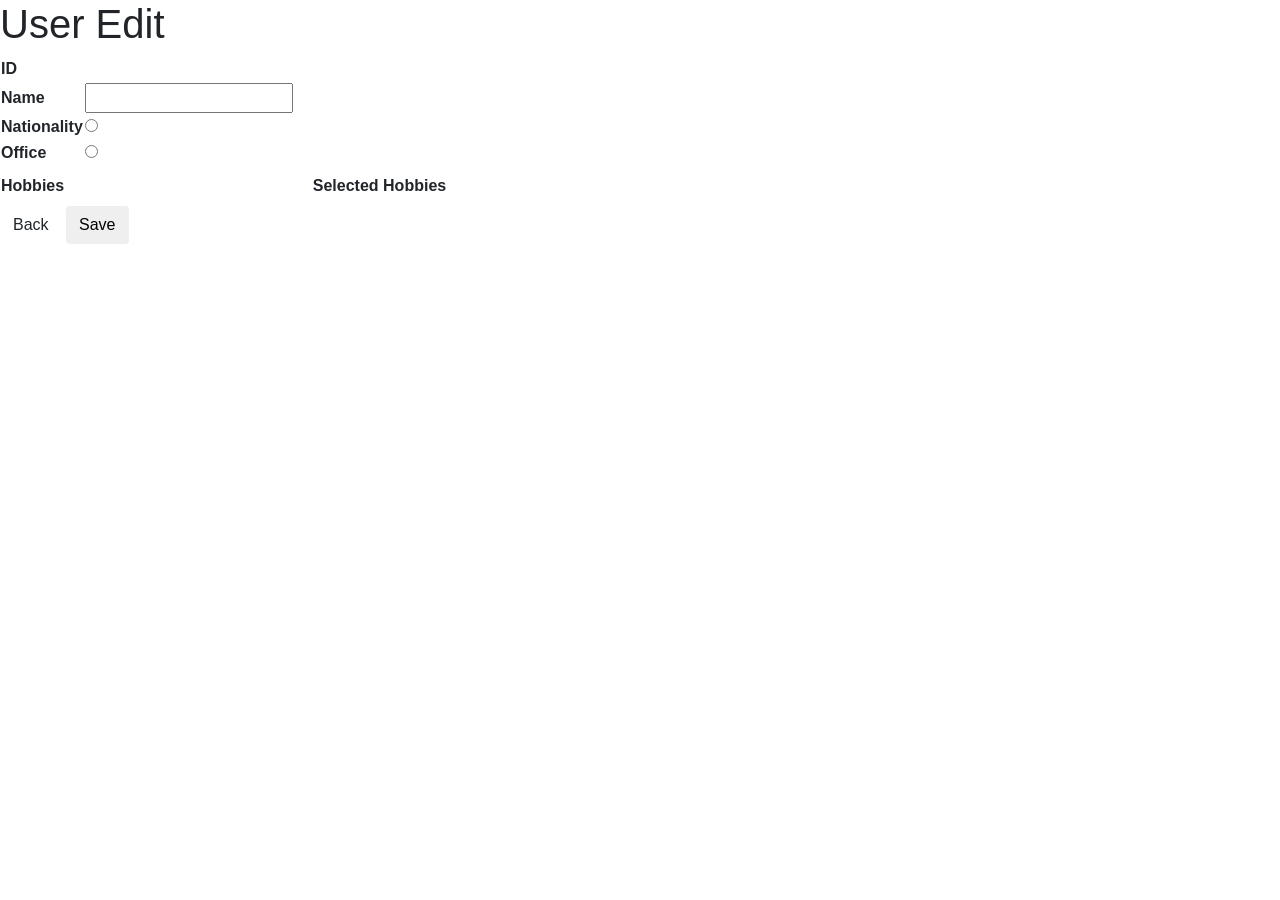
==== search/src/main/resources/templates/user/edit_view.html @ a073e1b2 "basically language is finished" ====
<!DOCTYPE html>
<html xmlns="http://www.w3.org/1999/xhtml" xmlns:th="http://www.thymeleaf.org">
<head>
    <title th:text="#{userEdit}">User Edit</title>
    <link rel="stylesheet" href="https://maxcdn.bootstrapcdn.com/bootstrap/4.1.0/css/bootstrap.min.css">
    <script type="text/javascript" src="https://code.jquery.com/jquery-3.3.1.min.js"></script>
    <script type="text/javascript" src="https://maxcdn.bootstrapcdn.com/bootstrap/4.1.0/js/bootstrap.min.js"></script>
    <link href="/css/list.css" rel="stylesheet"></link>
    <meta charset="utf-8"/>
</head>
<body>
<h1 th:text="#{userEdit}">User Edit</h1>
<form action="#" th:action="@{/user/{id}(id=*{id})}" method="post" th:object="${user}">
    <table>
        <tr>
            <th class="cell_title">ID</th>
            <td input th:text="*{id}"></td>
        </tr>
        <tr>
            <th class="cell_title" th:text="#{name}">Name</th>
            <td class="text-left"><input type="text" th:field="*{name}"></td>
        </tr>
        <tr class="form-group">
            <th class="align-middle" th:text="#{nationality}">Nationality</th>
            <td>
                <div th:each="item : ${radioItems}" class="form-check-inline">
                    <input type="radio" name="selectedRadio" th:field="*{nationality}" th:value="${item.value}"
                           th:text="${item.value}" class="form-check-input"/>
                </div>
            </td>
        </tr>
        <tr class="form-group">
            <th class="align-middle" th:text="#{office}">Office</th>
            <td>
                <div th:each="item : ${checkItems}" class="form-check-inline">
                    <input type="radio" th:field="*{office}" th:value="${item}" th:text="${item}"
                           class="form-check-input"/>
                </div>
            </td>
        </tr>
        <tr>
            <th class="align-middle" th:text="#{hobbies}">Hobbies</th>
            <td id='hobbies'>
                <div th:each="item : ${hobbies}" class="hobby" >
                    <input class="btn" type="text" th:value="${item}" />
                </div>
            </td>
            <th class="align-middle" th:text="#{selectedHobbies}">Selected Hobbies</th>
            <td id='selectedHobbies'>
                <div th:each="item : ${selectedHobbies}" class="selectedHobby">
                    <input class="btn" type="text"   th:field="*{hobby}" />
                </div>
            </td>
        </tr>
    </table>
    <div class="btn_area_center">
        <a class="btn btn-default" th:href="@{/user/{id}(id=*{id})}" th:text="#{back}">Back</a>
        <button type="submit" class="btn btn-default" th:text="#{save}">Save</button>
    </div>
</form>
<script>
    $(function () {
        $('.hobby').click(function (e) {
            let add_contents = '<div class="hobby"><input class="selectedHobbyGenerated btn" id="hobby" name="hobby" type="text" value=';
            add_contents += this.children[0].value;
            add_contents += ' /></div>';
            $(add_contents).appendTo("#selectedHobbies")
            $(this).remove();
        });
        $(document).on("click",".hobbyGenerated", function(){
            let add_contents = '<div class="hobby"><input class="selectedHobbyGenerated btn" id="hobby" name="hobby" type="text" value=';
            add_contents += this.value;
            add_contents += ' /></div>';
            $(add_contents).appendTo("#selectedHobbies")
            $(this).remove();
        });
        $('.selectedHobby').click(function (e) {
            let add_contents = '<div class="selectedHobby"><input class="hobbyGenerated btn" type="text" value=';
            add_contents += this.children[0].value;
            add_contents += ' /></div>';
            $(add_contents).appendTo("#hobbies")
            $(this).remove();
        });
        $(document).on("click",".selectedHobbyGenerated", function(){
            let add_contents = '<div class="selectedHobby"><input class="hobbyGenerated btn" type="text" value=';
            add_contents += this.value;
            add_contents += ' /></div>';
            $(add_contents).appendTo("#hobbies")
            $(this).remove();
        });
    });
</script>
</body>
</html>
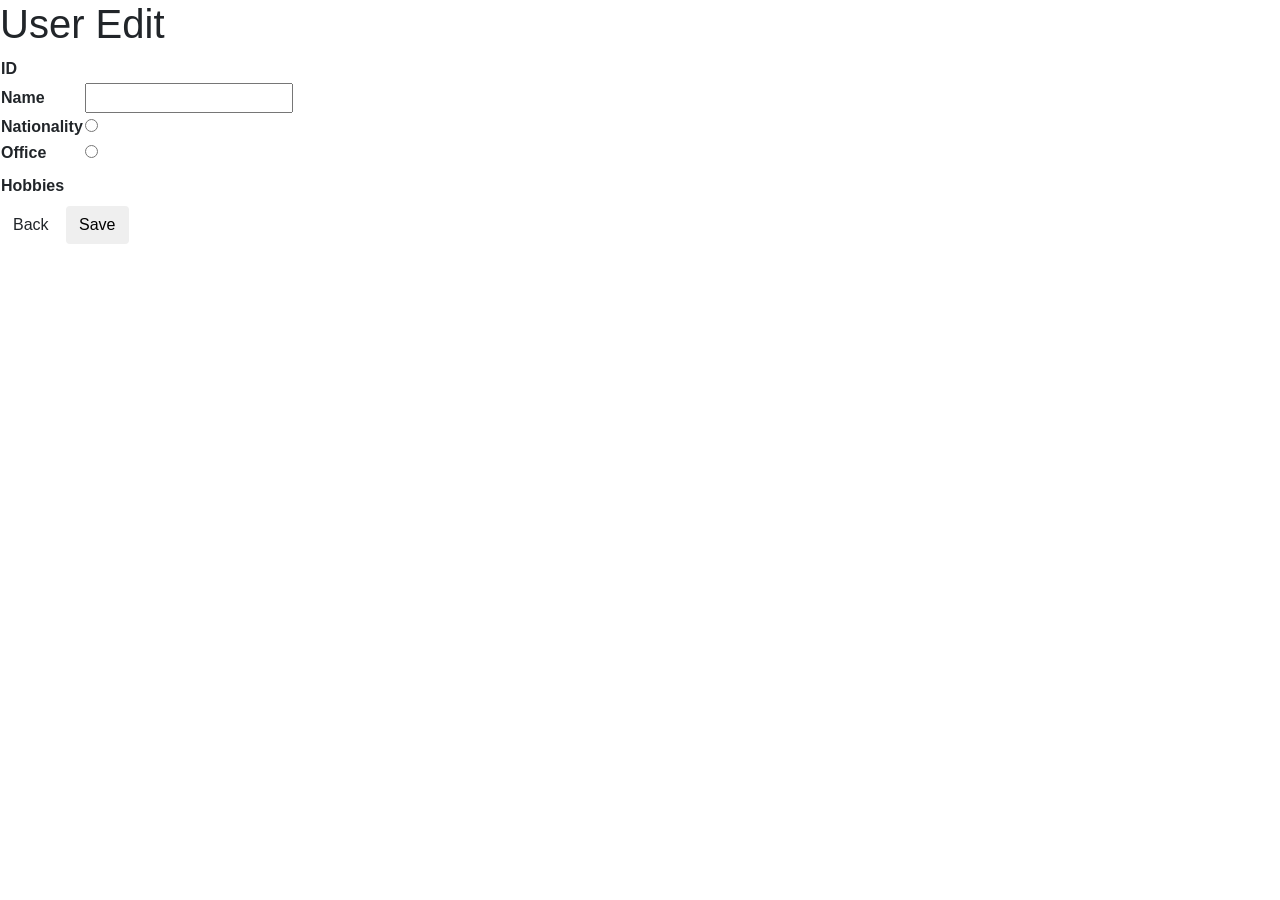
==== commit 802e132b: "fix design a bit" ====
--- a/search/src/main/resources/templates/user/edit_view.html
+++ b/search/src/main/resources/templates/user/edit_view.html
@@ -45,7 +45,6 @@
                     <input class="btn" type="text" th:value="${item}" />
                 </div>
             </td>
-            <th class="align-middle" th:text="#{selectedHobbies}">Selected Hobbies</th>
             <td id='selectedHobbies'>
                 <div th:each="item : ${selectedHobbies}" class="selectedHobby">
                     <input class="btn" type="text"   th:field="*{hobby}" />
@@ -53,7 +52,7 @@
             </td>
         </tr>
     </table>
-    <div class="btn_area_center">
+    <div class="center">
         <a class="btn btn-default" th:href="@{/user/{id}(id=*{id})}" th:text="#{back}">Back</a>
         <button type="submit" class="btn btn-default" th:text="#{save}">Save</button>
     </div>
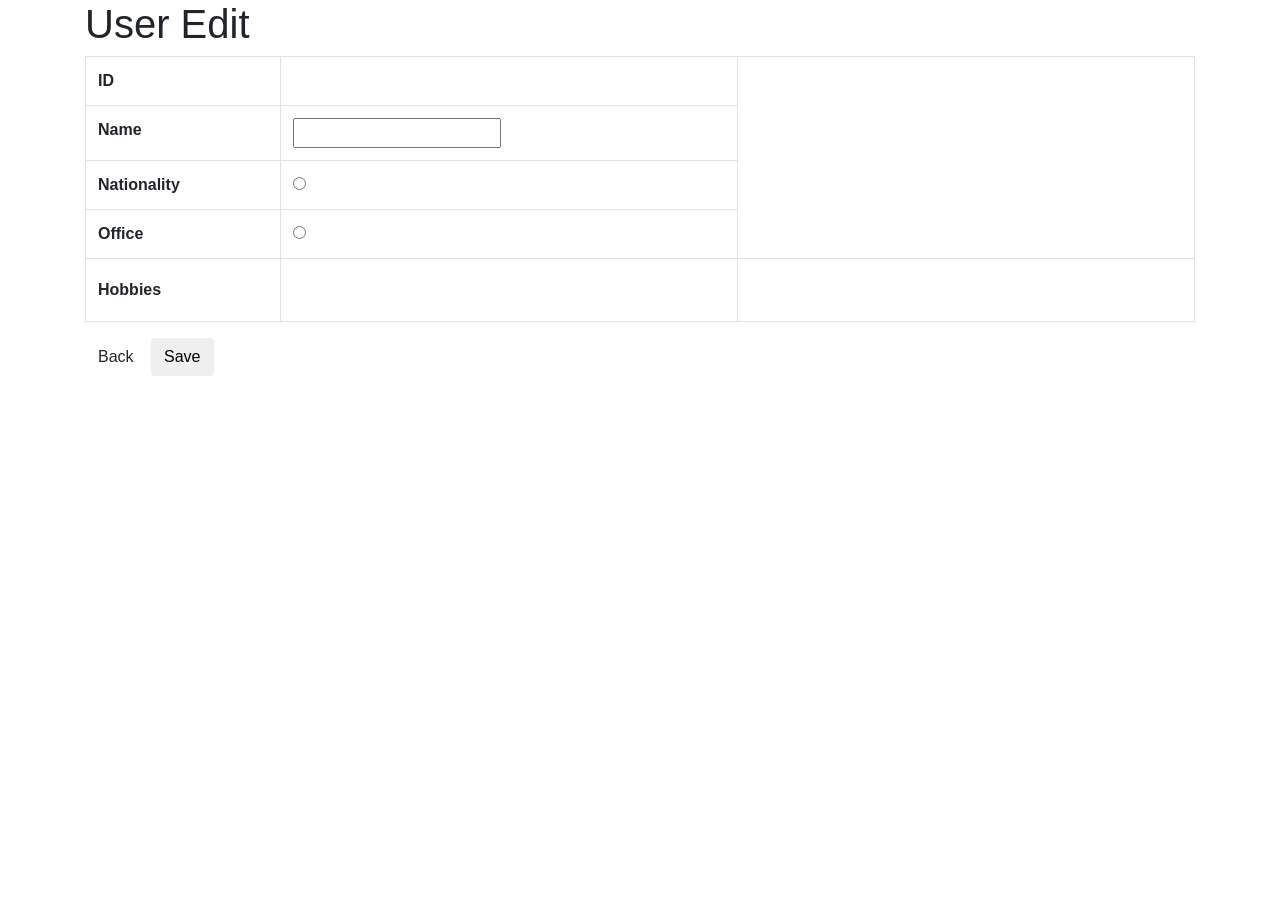
==== commit 7d43fb30: "designn fix" ====
--- a/search/src/main/resources/templates/user/edit_view.html
+++ b/search/src/main/resources/templates/user/edit_view.html
@@ -1,93 +1,96 @@
 <!DOCTYPE html>
 <html xmlns="http://www.w3.org/1999/xhtml" xmlns:th="http://www.thymeleaf.org">
-<head>
-    <title th:text="#{userEdit}">User Edit</title>
-    <link rel="stylesheet" href="https://maxcdn.bootstrapcdn.com/bootstrap/4.1.0/css/bootstrap.min.css">
-    <script type="text/javascript" src="https://code.jquery.com/jquery-3.3.1.min.js"></script>
-    <script type="text/javascript" src="https://maxcdn.bootstrapcdn.com/bootstrap/4.1.0/js/bootstrap.min.js"></script>
-    <link href="/css/list.css" rel="stylesheet"></link>
-    <meta charset="utf-8"/>
-</head>
-<body>
-<h1 th:text="#{userEdit}">User Edit</h1>
-<form action="#" th:action="@{/user/{id}(id=*{id})}" method="post" th:object="${user}">
-    <table>
-        <tr>
-            <th class="cell_title">ID</th>
-            <td input th:text="*{id}"></td>
-        </tr>
-        <tr>
-            <th class="cell_title" th:text="#{name}">Name</th>
-            <td class="text-left"><input type="text" th:field="*{name}"></td>
-        </tr>
-        <tr class="form-group">
-            <th class="align-middle" th:text="#{nationality}">Nationality</th>
-            <td>
-                <div th:each="item : ${radioItems}" class="form-check-inline">
-                    <input type="radio" name="selectedRadio" th:field="*{nationality}" th:value="${item.value}"
-                           th:text="${item.value}" class="form-check-input"/>
-                </div>
-            </td>
-        </tr>
-        <tr class="form-group">
-            <th class="align-middle" th:text="#{office}">Office</th>
-            <td>
-                <div th:each="item : ${checkItems}" class="form-check-inline">
-                    <input type="radio" th:field="*{office}" th:value="${item}" th:text="${item}"
-                           class="form-check-input"/>
-                </div>
-            </td>
-        </tr>
-        <tr>
-            <th class="align-middle" th:text="#{hobbies}">Hobbies</th>
-            <td id='hobbies'>
-                <div th:each="item : ${hobbies}" class="hobby" >
-                    <input class="btn" type="text" th:value="${item}" />
-                </div>
-            </td>
-            <td id='selectedHobbies'>
-                <div th:each="item : ${selectedHobbies}" class="selectedHobby">
-                    <input class="btn" type="text"   th:field="*{hobby}" />
-                </div>
-            </td>
-        </tr>
-    </table>
-    <div class="center">
-        <a class="btn btn-default" th:href="@{/user/{id}(id=*{id})}" th:text="#{back}">Back</a>
-        <button type="submit" class="btn btn-default" th:text="#{save}">Save</button>
-    </div>
-</form>
-<script>
-    $(function () {
-        $('.hobby').click(function (e) {
-            let add_contents = '<div class="hobby"><input class="selectedHobbyGenerated btn" id="hobby" name="hobby" type="text" value=';
-            add_contents += this.children[0].value;
-            add_contents += ' /></div>';
-            $(add_contents).appendTo("#selectedHobbies")
-            $(this).remove();
+<div class="container">
+    <head>
+        <title th:text="#{userEdit}">User Edit</title>
+        <link rel="stylesheet" href="https://maxcdn.bootstrapcdn.com/bootstrap/4.1.0/css/bootstrap.min.css">
+        <script type="text/javascript" src="https://code.jquery.com/jquery-3.3.1.min.js"></script>
+        <script type="text/javascript"
+                src="https://maxcdn.bootstrapcdn.com/bootstrap/4.1.0/js/bootstrap.min.js"></script>
+        <link href="/css/list.css" rel="stylesheet"></link>
+        <meta charset="utf-8"/>
+    </head>
+    <body>
+    <h1 th:text="#{userEdit}">User Edit</h1>
+    <form action="#" th:action="@{/user/{id}(id=*{id})}" method="post" th:object="${user}">
+        <table class="table table-bordered">
+            <tr>
+                <th class="cell_title">ID</th>
+                <td input th:text="*{id}"></td>
+            </tr>
+            <tr>
+                <th class="cell_title" th:text="#{name}">Name</th>
+                <td class="text-left"><input type="text" th:field="*{name}"></td>
+            </tr>
+            <tr class="form-group">
+                <th class="align-middle" th:text="#{nationality}">Nationality</th>
+                <td>
+                    <div th:each="item : ${radioItems}" class="form-check-inline">
+                        <input type="radio" name="selectedRadio" th:field="*{nationality}" th:value="${item.value}"
+                               th:text="${item.value}" class="form-check-input"/>
+                    </div>
+                </td>
+            </tr>
+            <tr class="form-group">
+                <th class="align-middle" th:text="#{office}">Office</th>
+                <td>
+                    <div th:each="item : ${checkItems}" class="form-check-inline">
+                        <input type="radio" th:field="*{office}" th:value="${item}" th:text="${item}"
+                               class="form-check-input"/>
+                    </div>
+                </td>
+            </tr>
+            <tr>
+                <th class="align-middle" th:text="#{hobbies}">Hobbies</th>
+                <td id='hobbies'>
+                    <div th:each="item : ${hobbies}" class="hobby">
+                        <input class="btn" type="text" th:value="${item}"/>
+                    </div>
+                </td>
+                <td id='selectedHobbies'>
+                    <div th:each="item : ${selectedHobbies}" class="selectedHobby">
+                        <input class="btn" type="text" th:field="*{hobby}"/>
+                    </div>
+                </td>
+            </tr>
+        </table>
+        <div class="center">
+            <a class="btn btn-default" th:href="@{/user/{id}(id=*{id})}" th:text="#{back}">Back</a>
+            <button type="submit" class="btn btn-default" th:text="#{save}">Save</button>
+        </div>
+    </form>
+    <script>
+        $(function () {
+            $('.hobby').click(function (e) {
+                let add_contents = '<div class="hobby"><input class="selectedHobbyGenerated btn" id="hobby" name="hobby" type="text" value=';
+                add_contents += this.children[0].value;
+                add_contents += ' /></div>';
+                $(add_contents).appendTo("#selectedHobbies")
+                $(this).remove();
+            });
+            $(document).on("click", ".hobbyGenerated", function () {
+                let add_contents = '<div class="hobby"><input class="selectedHobbyGenerated btn" id="hobby" name="hobby" type="text" value=';
+                add_contents += this.value;
+                add_contents += ' /></div>';
+                $(add_contents).appendTo("#selectedHobbies")
+                $(this).remove();
+            });
+            $('.selectedHobby').click(function (e) {
+                let add_contents = '<div class="selectedHobby"><input class="hobbyGenerated btn" type="text" value=';
+                add_contents += this.children[0].value;
+                add_contents += ' /></div>';
+                $(add_contents).appendTo("#hobbies")
+                $(this).remove();
+            });
+            $(document).on("click", ".selectedHobbyGenerated", function () {
+                let add_contents = '<div class="selectedHobby"><input class="hobbyGenerated btn" type="text" value=';
+                add_contents += this.value;
+                add_contents += ' /></div>';
+                $(add_contents).appendTo("#hobbies")
+                $(this).remove();
+            });
         });
-        $(document).on("click",".hobbyGenerated", function(){
-            let add_contents = '<div class="hobby"><input class="selectedHobbyGenerated btn" id="hobby" name="hobby" type="text" value=';
-            add_contents += this.value;
-            add_contents += ' /></div>';
-            $(add_contents).appendTo("#selectedHobbies")
-            $(this).remove();
-        });
-        $('.selectedHobby').click(function (e) {
-            let add_contents = '<div class="selectedHobby"><input class="hobbyGenerated btn" type="text" value=';
-            add_contents += this.children[0].value;
-            add_contents += ' /></div>';
-            $(add_contents).appendTo("#hobbies")
-            $(this).remove();
-        });
-        $(document).on("click",".selectedHobbyGenerated", function(){
-            let add_contents = '<div class="selectedHobby"><input class="hobbyGenerated btn" type="text" value=';
-            add_contents += this.value;
-            add_contents += ' /></div>';
-            $(add_contents).appendTo("#hobbies")
-            $(this).remove();
-        });
-    });
-</script>
-</body>
+    </script>
+    </body>
+</div>
 </html>
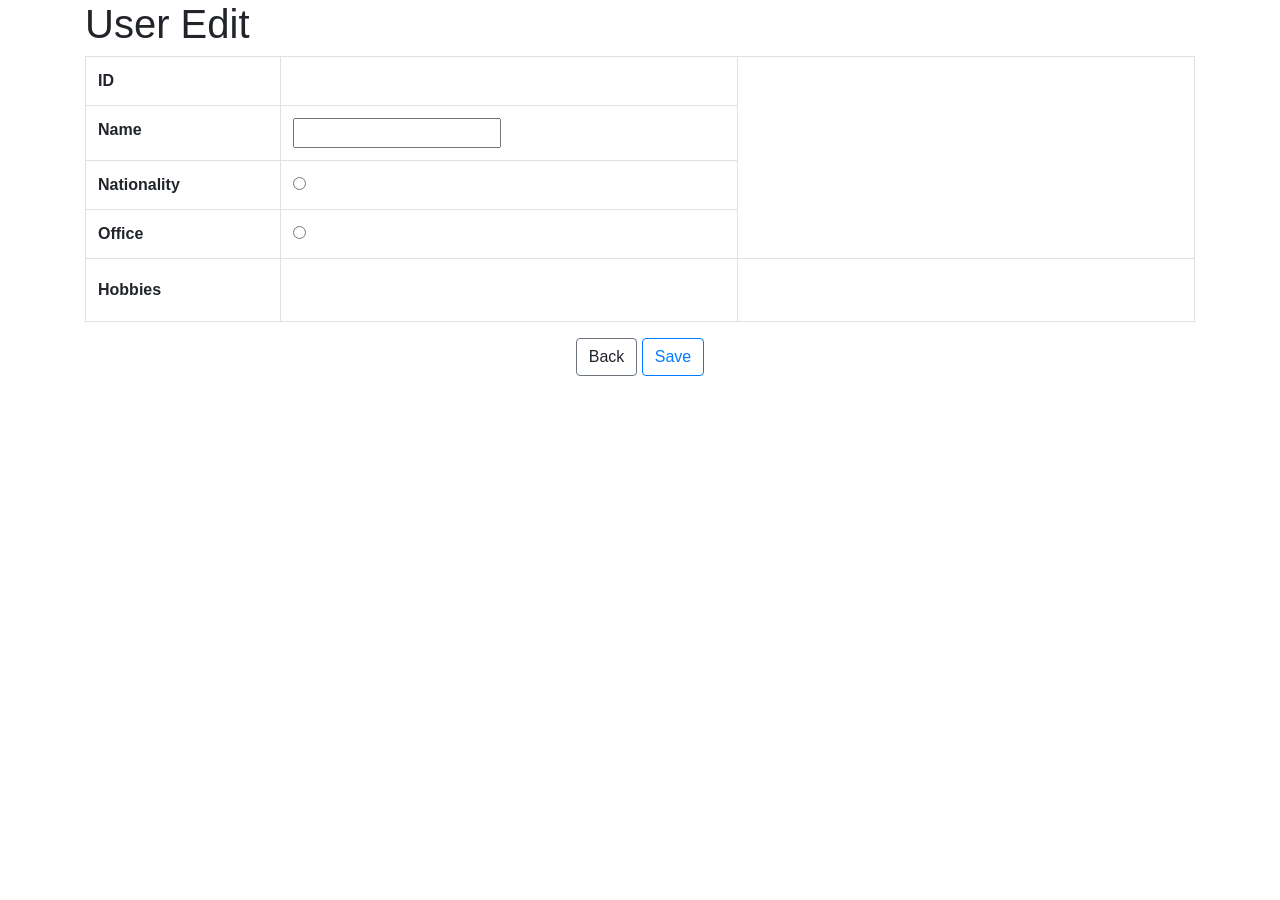
==== commit 29a35e8f: "button fix" ====
--- a/search/src/main/resources/templates/user/edit_view.html
+++ b/search/src/main/resources/templates/user/edit_view.html
@@ -54,9 +54,9 @@
                 </td>
             </tr>
         </table>
-        <div class="center">
-            <a class="btn btn-default" th:href="@{/user/{id}(id=*{id})}" th:text="#{back}">Back</a>
-            <button type="submit" class="btn btn-default" th:text="#{save}">Save</button>
+        <div class="text-center">
+            <a class="btn btn-outline-secondary" th:href="@{/user/{id}(id=*{id})}" th:text="#{back}">Back</a>
+            <button type="submit" class="btn btn-outline-primary" th:text="#{save}">Save</button>
         </div>
     </form>
     <script>
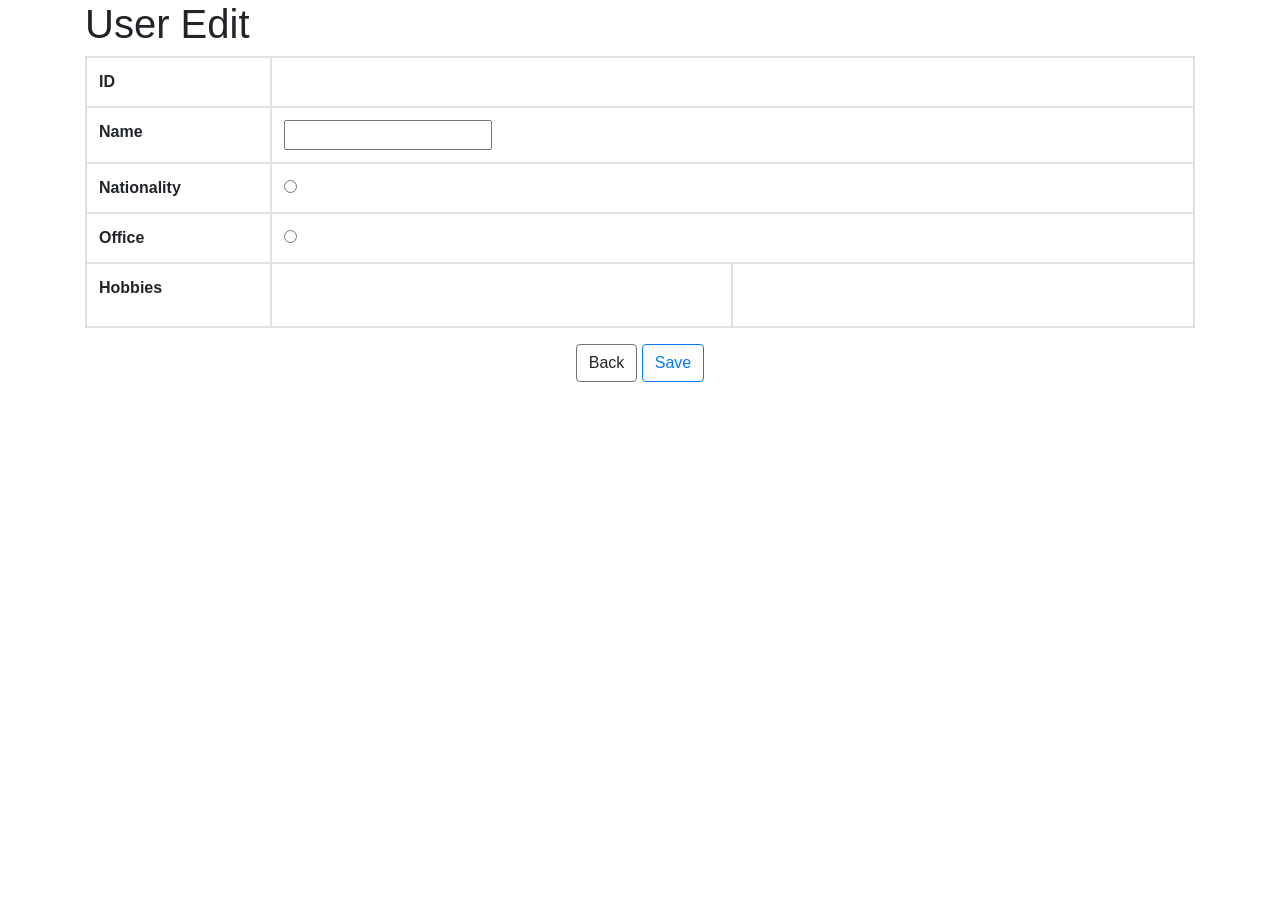
==== commit 97a6997b: "col row fix" ====
--- a/search/src/main/resources/templates/user/edit_view.html
+++ b/search/src/main/resources/templates/user/edit_view.html
@@ -7,48 +7,47 @@
         <script type="text/javascript" src="https://code.jquery.com/jquery-3.3.1.min.js"></script>
         <script type="text/javascript"
                 src="https://maxcdn.bootstrapcdn.com/bootstrap/4.1.0/js/bootstrap.min.js"></script>
-        <link href="/css/list.css" rel="stylesheet"></link>
         <meta charset="utf-8"/>
     </head>
     <body>
     <h1 th:text="#{userEdit}">User Edit</h1>
     <form action="#" th:action="@{/user/{id}(id=*{id})}" method="post" th:object="${user}">
         <table class="table table-bordered">
-            <tr>
-                <th class="cell_title">ID</th>
-                <td input th:text="*{id}"></td>
+            <tr class="d-flex">
+                <th scope="row" class="col-sm-2 ">ID</th>
+                <td colspan="2" input th:text="*{id}" class="col-sm-10"></td>
             </tr>
-            <tr>
-                <th class="cell_title" th:text="#{name}">Name</th>
-                <td class="text-left"><input type="text" th:field="*{name}"></td>
+            <tr class="d-flex">
+                <th scope="row" class="col-sm-2" th:text="#{name}">Name</th>
+                <td colspan="2" class="text-left col-sm-10"><input type="text" th:field="*{name}"></td>
             </tr>
-            <tr class="form-group">
-                <th class="align-middle" th:text="#{nationality}">Nationality</th>
-                <td>
+            <tr class="d-flex">
+                <th  scope="row" class="col-sm-2" th:text="#{nationality}">Nationality</th>
+                <td colspan="2" class="col-sm-10">
                     <div th:each="item : ${radioItems}" class="form-check-inline">
                         <input type="radio" name="selectedRadio" th:field="*{nationality}" th:value="${item.value}"
                                th:text="${item.value}" class="form-check-input"/>
                     </div>
                 </td>
             </tr>
-            <tr class="form-group">
-                <th class="align-middle" th:text="#{office}">Office</th>
-                <td>
-                    <div th:each="item : ${checkItems}" class="form-check-inline">
+            <tr class="d-flex">
+                <th scope="row" class="col-sm-2" th:text="#{office}">Office</th>
+                <td colspan="2" class="col-sm-10">
+                    <div th:each="item : ${checkItems}" class="form-check-inline col-sm-9">
                         <input type="radio" th:field="*{office}" th:value="${item}" th:text="${item}"
                                class="form-check-input"/>
                     </div>
                 </td>
             </tr>
-            <tr>
-                <th class="align-middle" th:text="#{hobbies}">Hobbies</th>
-                <td id='hobbies'>
-                    <div th:each="item : ${hobbies}" class="hobby">
+            <tr class="d-flex">
+                <th scope="row" class="col-sm-2" th:text="#{hobbies}">Hobbies</th>
+                <td id='hobbies' class="col-sm-5">
+                    <div th:each="item : ${hobbies}" class="hobby col-sm-4">
                         <input class="btn" type="text" th:value="${item}"/>
                     </div>
                 </td>
-                <td id='selectedHobbies'>
-                    <div th:each="item : ${selectedHobbies}" class="selectedHobby">
+                <td id='selectedHobbies' class="col-sm-5">
+                    <div th:each="item : ${selectedHobbies}" class="selectedHobby col-sm-4">
                         <input class="btn" type="text" th:field="*{hobby}"/>
                     </div>
                 </td>
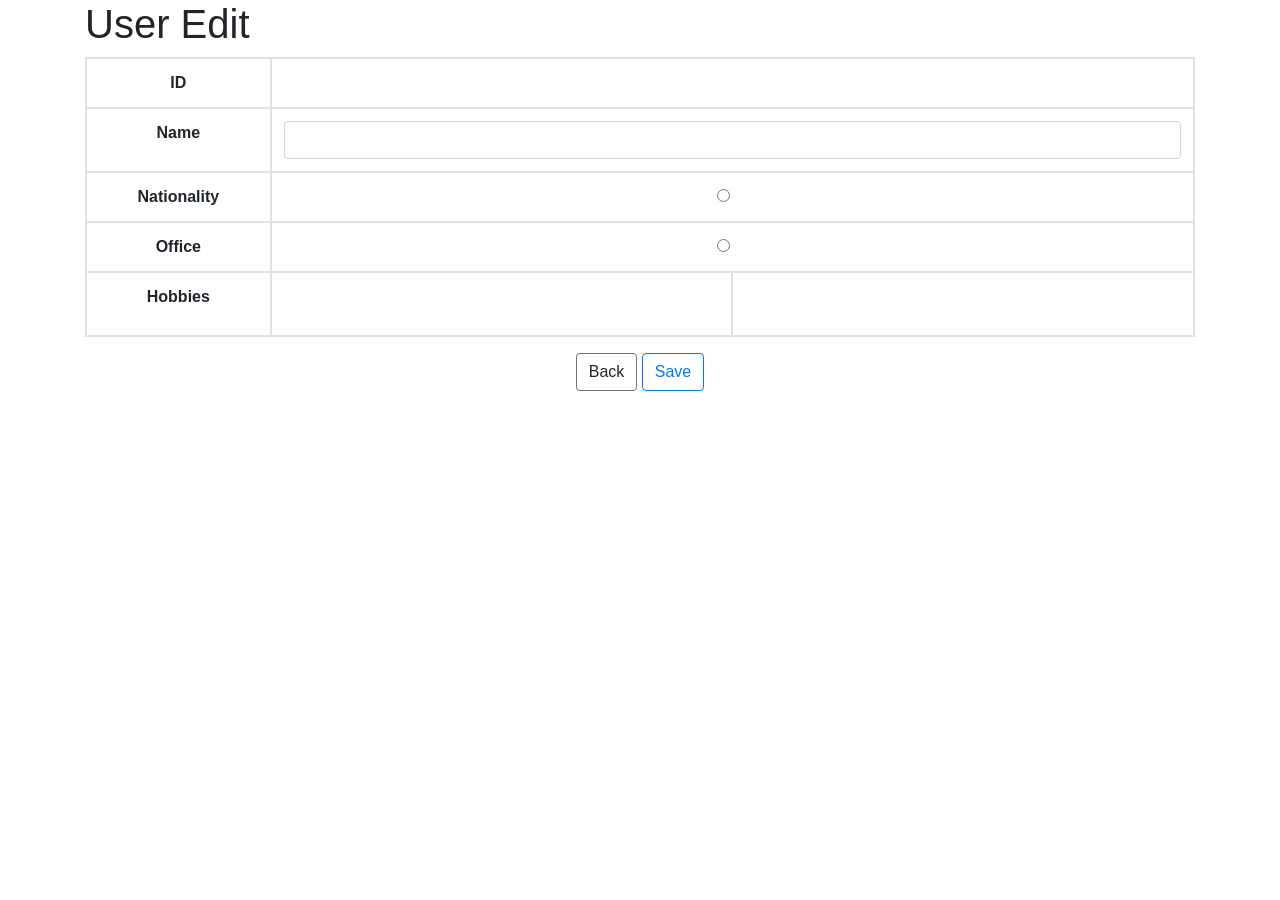
==== commit 322b61a9: "tiny design fix" ====
--- a/search/src/main/resources/templates/user/edit_view.html
+++ b/search/src/main/resources/templates/user/edit_view.html
@@ -12,42 +12,46 @@
     <body>
     <h1 th:text="#{userEdit}">User Edit</h1>
     <form action="#" th:action="@{/user/{id}(id=*{id})}" method="post" th:object="${user}">
-        <table class="table table-bordered">
+        <table class="table table-bordered text-center">
             <tr class="d-flex">
-                <th scope="row" class="col-sm-2 ">ID</th>
+                <th scope="row" class="col-sm-2 text-center">ID</th>
                 <td colspan="2" input th:text="*{id}" class="col-sm-10"></td>
             </tr>
             <tr class="d-flex">
-                <th scope="row" class="col-sm-2" th:text="#{name}">Name</th>
-                <td colspan="2" class="text-left col-sm-10"><input type="text" th:field="*{name}"></td>
+                <th scope="row" class="col-sm-2 text-center" th:text="#{name}">Name</th>
+                <td colspan="2" class="text-left col-sm-10">
+                    <input type="text" class="form-control" th:field="*{name}">
+                </td>
             </tr>
             <tr class="d-flex">
-                <th  scope="row" class="col-sm-2" th:text="#{nationality}">Nationality</th>
+                <th scope="row" class="col-sm-2 text-center" th:text="#{nationality}">Nationality</th>
                 <td colspan="2" class="col-sm-10">
-                    <div th:each="item : ${radioItems}" class="form-check-inline">
+                    <div class="form-check form-check-inline" th:each="item : ${radioItems}">
                         <input type="radio" name="selectedRadio" th:field="*{nationality}" th:value="${item.value}"
                                th:text="${item.value}" class="form-check-input"/>
                     </div>
                 </td>
             </tr>
             <tr class="d-flex">
-                <th scope="row" class="col-sm-2" th:text="#{office}">Office</th>
+                <th scope="row" class="col-sm-2 text-center" th:text="#{office}">Office</th>
                 <td colspan="2" class="col-sm-10">
-                    <div th:each="item : ${checkItems}" class="form-check-inline col-sm-9">
-                        <input type="radio" th:field="*{office}" th:value="${item}" th:text="${item}"
-                               class="form-check-input"/>
+                    <div class="form-check form-check-inline" th:each="item : ${checkItems}">
+                        <input class="form-check-input" type="radio" th:field="*{office}" th:value="${item}">
+                        <label class="form-check-label" th:text="${item}"></label>
                     </div>
                 </td>
             </tr>
             <tr class="d-flex">
-                <th scope="row" class="col-sm-2" th:text="#{hobbies}">Hobbies</th>
+                <div class="col-sm-5">
+                    <th scope="row" class="col-sm-2 text-center" th:text="#{hobbies}">Hobbies</th>
+                </div>
                 <td id='hobbies' class="col-sm-5">
-                    <div th:each="item : ${hobbies}" class="hobby col-sm-4">
+                    <div th:each="item : ${hobbies}" class="hobby col-sm-4 text-center">
                         <input class="btn" type="text" th:value="${item}"/>
                     </div>
                 </td>
                 <td id='selectedHobbies' class="col-sm-5">
-                    <div th:each="item : ${selectedHobbies}" class="selectedHobby col-sm-4">
+                    <div th:each="item : ${selectedHobbies}" class="selectedHobby col-sm-4 text-center">
                         <input class="btn" type="text" th:field="*{hobby}"/>
                     </div>
                 </td>
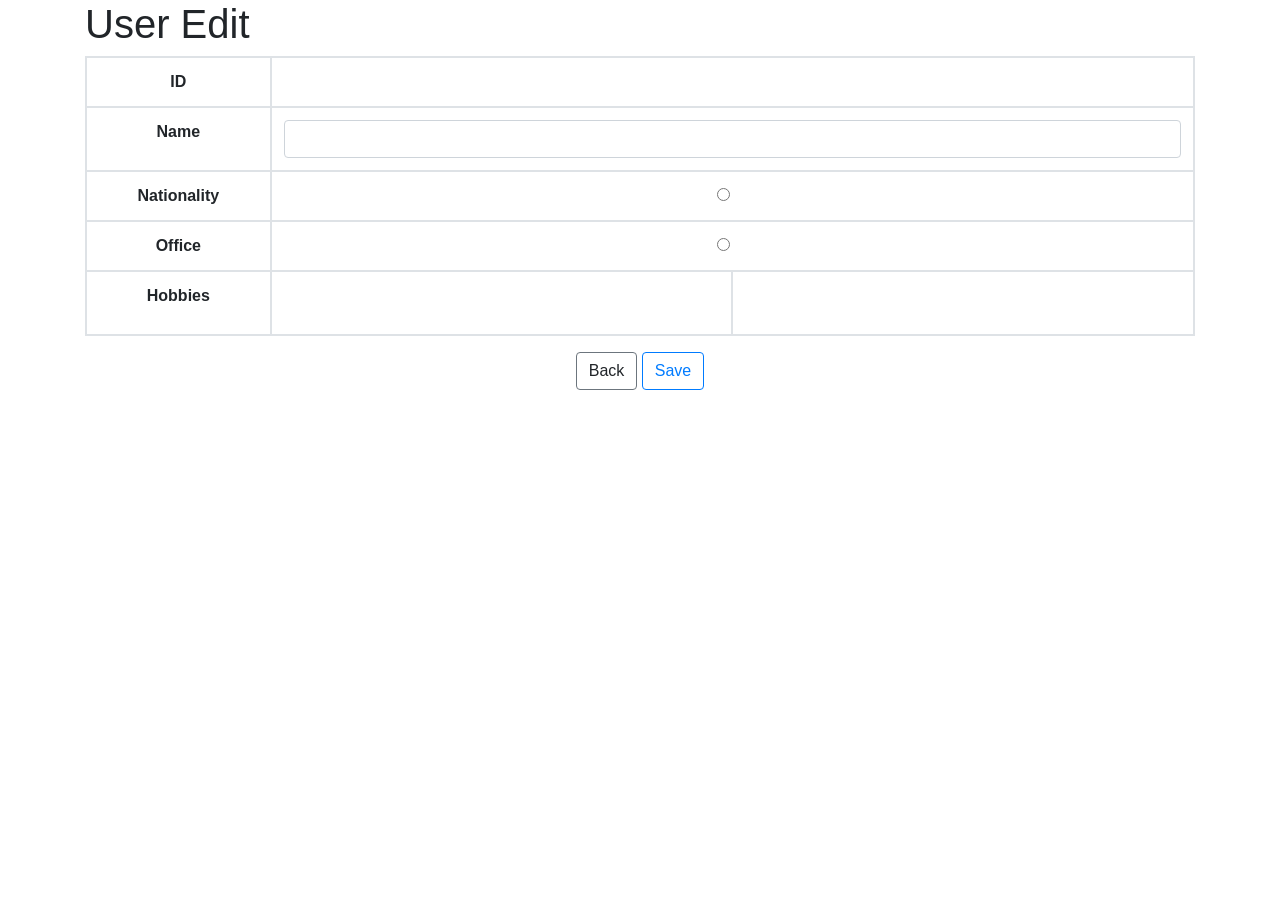
==== commit 45a38b6c: "tiny fix" ====
--- a/search/src/main/resources/templates/user/edit_view.html
+++ b/search/src/main/resources/templates/user/edit_view.html
@@ -1,5 +1,6 @@
 <!DOCTYPE html>
 <html xmlns="http://www.w3.org/1999/xhtml" xmlns:th="http://www.thymeleaf.org">
+<meta name="viewport" content="width=device-width, initial-scale=1">
 <div class="container">
     <head>
         <title th:text="#{userEdit}">User Edit</title>
@@ -42,17 +43,17 @@
                 </td>
             </tr>
             <tr class="d-flex">
-                <div class="col-sm-5">
+                <div class="">
                     <th scope="row" class="col-sm-2 text-center" th:text="#{hobbies}">Hobbies</th>
                 </div>
                 <td id='hobbies' class="col-sm-5">
-                    <div th:each="item : ${hobbies}" class="hobby col-sm-4 text-center">
-                        <input class="btn" type="text" th:value="${item}"/>
+                    <div th:each="item : ${hobbies}" class="hobby ">
+                        <input class="btn text-center" type="text" th:value="${item}"/>
                     </div>
                 </td>
                 <td id='selectedHobbies' class="col-sm-5">
-                    <div th:each="item : ${selectedHobbies}" class="selectedHobby col-sm-4 text-center">
-                        <input class="btn" type="text" th:field="*{hobby}"/>
+                    <div th:each="item : ${selectedHobbies}" class="selectedHobby  ">
+                        <input class="btn text-center" type="text" th:field="*{hobby}"/>
                     </div>
                 </td>
             </tr>
